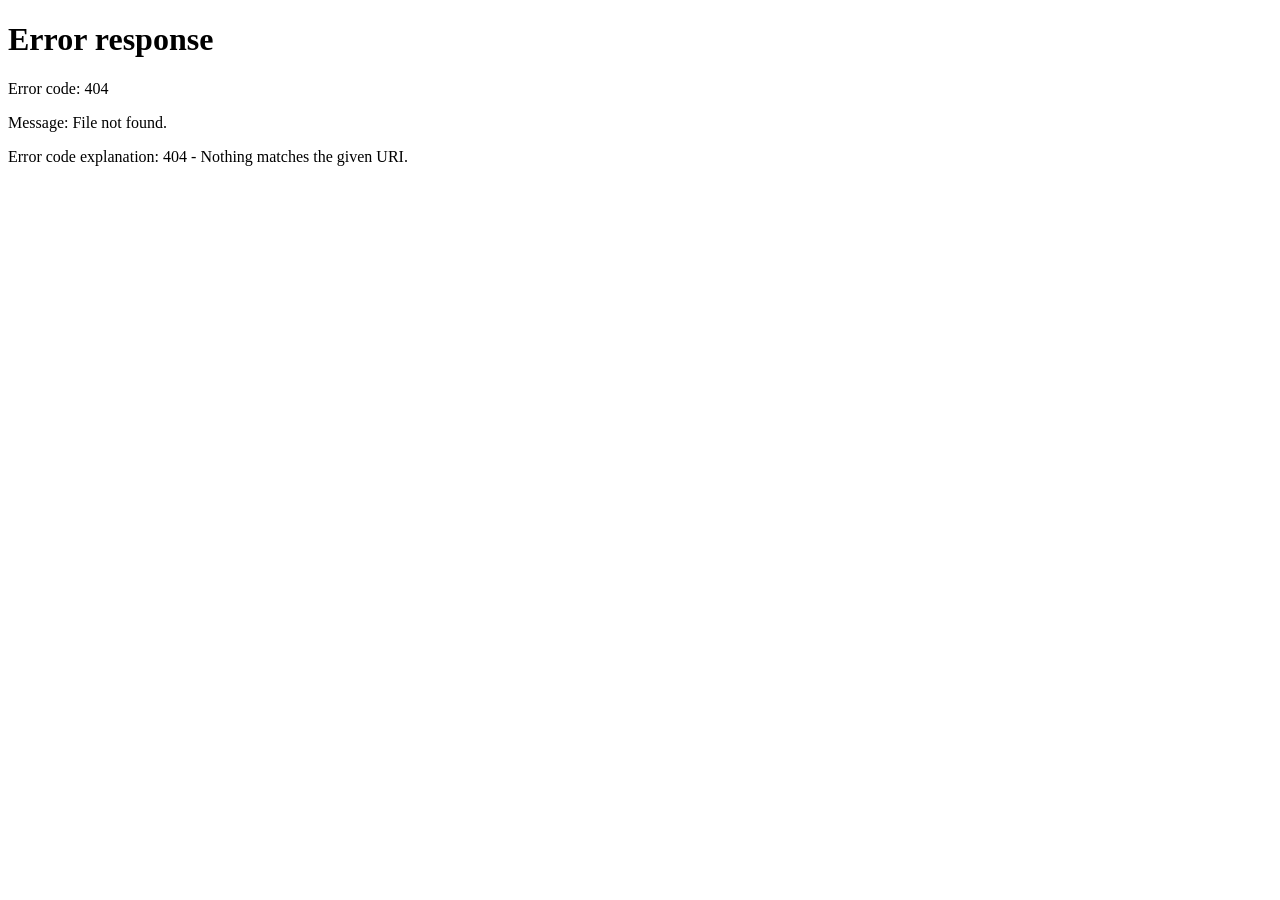
==== diy.html @ 82f71fbd "Add files via upload" ====
<!DOCTYPE html>
<html lang="zh-CN">
<head>
    <meta charset="UTF-8">
    <meta name="viewport" content="width=device-width, initial-scale=1.0">
    <title>DIY傩面具/服饰 - 傩舞非遗文化</title>
    <style>
        /* 全局样式重置+基础变量（统一使用项目通用色值） */
        * {
            margin: 0;
            padding: 0;
            box-sizing: border-box;
            font-family: "思源宋体", "Microsoft YaHei", "PingFang SC", serif;
        }
        :root {
            /* 统一复用项目核心配色（和index/login/works页面完全一致） */
            --coconut-main: #883A24;
            --coconut-deep: #5C2818;
            --coconut-dark: #3D1A10;
            --warm-sand-gold: #E6C088;
            --soft-cream: #F8F0E3;
            --coconut-light: #A05236;
            --deep-brown-bg: #2D140B;
            
            --shadow: 0 4px 12px rgba(0,0,0,0.15);
            --glass: rgba(255,255,255,0.08);
            --border: 2px solid var(--warm-sand-gold);
        }

        /* 页面背景：和主页面完全一致的渐变+背景图 */
        body {
            background: linear-gradient(180deg, rgba(61, 26, 16, 0.9), rgba(136, 58, 36, 0.85), rgba(107, 53, 32, 0.9)),
                        url("https://hertige-nuowu.oss-cn-hangzhou.aliyuncs.com/splash-bg.jpg");
            background-size: cover;
            background-position: center;
            background-attachment: fixed;
            color: var(--soft-cream);
            min-height: 100vh;
            padding-bottom: 40px;
        }

        /* 头部导航：和其他页面统一样式 */
        header {
            padding: 1.5rem 5%;
            display: flex;
            justify-content: space-between;
            align-items: center;
            border-bottom: 1px solid rgba(230, 192, 136, 0.3);
            background: rgba(45, 20, 11, 0.9);
            backdrop-filter: blur(8px);
            position: sticky;
            top: 0;
            z-index: 100;
            box-shadow: var(--shadow);
        }
        .logo {
            display: flex;
            align-items: center;
            gap: 0.8rem;
        }
        .logo-icon {
            width: 36px;
            height: 36px;
            background: var(--warm-sand-gold);
            border-radius: 8px;
            display: flex;
            align-items: center;
            justify-content: center;
            color: var(--coconut-deep);
            font-weight: bold;
        }
        .logo-text {
            font-size: 1.8rem;
            color: var(--warm-sand-gold);
            font-weight: 600;
            letter-spacing: 0.2rem;
        }
        .nav-links {
            display: flex;
            gap: 2rem;
        }
        .nav-links a {
            color: var(--soft-cream);
            text-decoration: none;
            font-size: 1rem;
            transition: color 0.3s ease;
            padding: 0.4rem 0;
            border-bottom: 2px solid transparent;
        }
        .nav-links a:hover, .nav-links a.active {
            color: var(--warm-sand-gold);
            border-bottom: 2px solid var(--warm-sand-gold);
        }

        /* 主标题：匹配项目风格 */
        .page-title {
            text-align: center;
            margin: 2rem 0;
            font-size: 2.2rem;
            color: var(--warm-sand-gold);
            font-weight: 700;
            letter-spacing: 2px;
        }

        /* 核心DIY容器：响应式布局 */
        .diy-container {
            max-width: 1400px;
            margin: 0 auto;
            padding: 0 5%;
            display: grid;
            grid-template-columns: 1fr 380px;
            gap: 2rem;
            align-items: start;
        }

        /* 画布区域 */
        .canvas-wrapper {
            background: #FFFFFF;
            border-radius: 16px;
            box-shadow: var(--shadow);
            overflow: hidden;
            transition: transform 0.3s ease;
        }
        .canvas-wrapper:hover {
            transform: translateY(-2px);
        }
        #canvas {
            width: 100%;
            height: 650px;
            display: block;
        }

        /* 工具面板：匹配项目磨砂玻璃+金色边框风格 */
        .tool-panel {
            background: rgba(92, 40, 24, 0.7);
            backdrop-filter: blur(8px);
            border-radius: 16px;
            border: var(--border);
            padding: 1.8rem;
            box-shadow: var(--shadow);
        }
        .tool-section {
            margin-bottom: 2rem;
            padding-bottom: 1.5rem;
            border-bottom: 1px solid rgba(230, 192, 136, 0.3);
        }
        .tool-section:last-child {
            margin-bottom: 0;
            padding-bottom: 0;
            border-bottom: none;
        }
        .tool-title {
            color: var(--warm-sand-gold);
            font-size: 1.2rem;
            margin-bottom: 1rem;
            display: flex;
            align-items: center;
            gap: 0.5rem;
        }
        .tool-title i {
            font-size: 1rem;
        }

        /* 颜色选择器 */
        .color-selector {
            display: flex;
            flex-wrap: wrap;
            gap: 0.8rem;
            margin-bottom: 1rem;
        }
        .color-item {
            width: 42px;
            height: 42px;
            border-radius: 50%;
            cursor: pointer;
            border: 3px solid transparent;
            transition: transform 0.2s ease;
        }
        .color-item:hover {
            transform: scale(1.1);
        }
        .color-item.active {
            border-color: var(--warm-sand-gold);
            box-shadow: 0 0 0 2px rgba(230, 192, 136, 0.5);
        }

        /* 画笔大小调节 */
        .brush-size {
            width: 100%;
            margin: 1rem 0;
        }
        .brush-size input {
            width: 100%;
            accent-color: var(--warm-sand-gold);
        }
        .brush-size-label {
            display: flex;
            justify-content: space-between;
            font-size: 0.9rem;
            color: var(--soft-cream);
            margin-top: 0.5rem;
        }

        /* 按钮样式：统一使用项目按钮风格 */
        .btn {
            width: 100%;
            padding: 0.9rem 0;
            background: linear-gradient(135deg, var(--coconut-deep), var(--coconut-dark));
            border: var(--border);
            color: var(--warm-sand-gold);
            border-radius: 10px;
            cursor: pointer;
            font-size: 1rem;
            transition: all 0.3s ease;
            margin-bottom: 0.8rem;
        }
        .btn:hover {
            background: var(--warm-sand-gold);
            color: var(--coconut-dark);
            transform: translateY(-2px);
        }
        .btn:active {
            transform: translateY(0);
        }
        .btn-template {
            background: linear-gradient(135deg, var(--coconut-main), var(--coconut-deep));
        }

        /* 上传区域 */
        .upload-area {
            width: 100%;
            padding: 1rem;
            border: 2px dashed var(--warm-sand-gold);
            border-radius: 10px;
            text-align: center;
            cursor: pointer;
            transition: all 0.3s ease;
            margin-top: 1rem;
        }
        .upload-area:hover {
            background: rgba(230, 192, 136, 0.1);
        }
        .upload-area input {
            display: none;
        }
        .upload-text {
            font-size: 0.95rem;
            color: var(--soft-cream);
        }

        /* 副导航栏样式 */
        .sub-nav {
            background: rgba(92, 40, 24, 0.95);
            backdrop-filter: blur(8px);
            border-bottom: 1px solid rgba(230, 192, 136, 0.3);
            padding: 0.8rem 5%;
            position: sticky;
            top: 70px;
            z-index: 90;
            box-shadow: var(--shadow);
        }
        .sub-nav-content {
            max-width: 1400px;
            margin: 0 auto;
            display: flex;
            gap: 2rem;
        }
        .sub-nav-item {
            color: var(--soft-cream);
            text-decoration: none;
            font-size: 1rem;
            padding: 0.5rem 1rem;
            border-radius: 20px;
            transition: all 0.3s ease;
        }
        .sub-nav-item:hover, .sub-nav-item.active {
            color: var(--coconut-dark);
            background: var(--warm-sand-gold);
        }

        /* 服饰装饰板块 */
        .decoration-section {
            max-width: 1400px;
            margin: 3rem auto;
            padding: 0 5%;
        }
        .section-title {
            text-align: center;
            font-size: 1.8rem;
            color: var(--warm-sand-gold);
            margin-bottom: 2rem;
            font-weight: 600;
        }
        .decoration-grid {
            display: grid;
            grid-template-columns: repeat(auto-fit, minmax(300px, 1fr));
            gap: 2rem;
        }
        .decoration-item {
            background: rgba(92, 40, 24, 0.7);
            backdrop-filter: blur(8px);
            border: var(--border);
            border-radius: 16px;
            padding: 1.5rem;
            transition: transform 0.3s ease;
            text-align: center;
        }
        .decoration-item:hover {
            transform: translateY(-5px);
            box-shadow: 0 8px 20px rgba(0,0,0,0.2);
        }
        .decoration-icon {
            font-size: 3rem;
            color: var(--warm-sand-gold);
            margin-bottom: 1rem;
        }
        .decoration-name {
            font-size: 1.2rem;
            color: var(--warm-sand-gold);
            margin-bottom: 0.8rem;
            font-weight: 600;
        }
        .decoration-description {
            color: var(--soft-cream);
            line-height: 1.6;
            margin-bottom: 1.5rem;
        }
        .apply-btn {
            padding: 0.7rem 1.5rem;
            background: linear-gradient(135deg, var(--coconut-deep), var(--coconut-dark));
            border: var(--border);
            color: var(--warm-sand-gold);
            border-radius: 25px;
            cursor: pointer;
            font-size: 0.9rem;
            transition: all 0.3s ease;
            text-decoration: none;
            display: inline-block;
        }
        .apply-btn:hover {
            background: var(--warm-sand-gold);
            color: var(--coconut-dark);
            transform: translateY(-2px);
        }

        /* AI生成板块 */
        .ai-section {
            max-width: 1400px;
            margin: 3rem auto;
            padding: 0 5%;
        }
        .ai-container {
            background: rgba(92, 40, 24, 0.7);
            backdrop-filter: blur(8px);
            border: var(--border);
            border-radius: 16px;
            padding: 2rem;
        }
        .ai-form {
            display: flex;
            flex-direction: column;
            gap: 1.5rem;
        }
        .ai-prompt {
            width: 100%;
            padding: 1rem;
            background: rgba(255, 255, 255, 0.1);
            border: 2px solid var(--warm-sand-gold);
            border-radius: 10px;
            color: var(--soft-cream);
            font-size: 1rem;
            resize: vertical;
            min-height: 120px;
        }
        .ai-prompt::placeholder {
            color: rgba(230, 192, 136, 0.7);
        }
        .ai-options {
            display: flex;
            flex-wrap: wrap;
            gap: 1rem;
        }
        .ai-option {
            padding: 0.5rem 1rem;
            background: rgba(255, 255, 255, 0.1);
            border: 2px solid var(--warm-sand-gold);
            border-radius: 20px;
            color: var(--soft-cream);
            cursor: pointer;
            transition: all 0.3s ease;
        }
        .ai-option:hover, .ai-option.active {
            background: var(--warm-sand-gold);
            color: var(--coconut-dark);
        }
        .ai-result {
            margin-top: 2rem;
            text-align: center;
        }
        .ai-result img {
            max-width: 100%;
            max-height: 500px;
            border-radius: 10px;
            border: 2px solid var(--warm-sand-gold);
        }
        .ai-loading {
            display: none;
            text-align: center;
            padding: 2rem;
        }
        .ai-loading i {
            font-size: 3rem;
            color: var(--warm-sand-gold);
            animation: spin 2s linear infinite;
        }
        @keyframes spin {
            0% { transform: rotate(0deg); }
            100% { transform: rotate(360deg); }
        }

        /* 响应式适配 */
        @media (max-width: 992px) {
            .diy-container {
                grid-template-columns: 1fr;
            }
            #canvas {
                height: 500px;
            }
            .page-title {
                font-size: 1.8rem;
            }
            .sub-nav-content {
                gap: 1rem;
                justify-content: center;
            }
        }
        @media (max-width: 576px) {
            #canvas {
                height: 400px;
            }
            .nav-links {
                gap: 1rem;
                flex-wrap: wrap;
                justify-content: center;
            }
            .logo-text {
                font-size: 1.2rem;
            }
            .tool-panel {
                padding: 1.2rem;
            }
            header {
                padding: 1rem 5%;
            }
            .sub-nav {
                top: 90px;
            }
            .sub-nav-content {
                flex-wrap: wrap;
            }
        }
    </style>
    <link rel="stylesheet" href="https://cdn.bootcdn.net/ajax/libs/font-awesome/6.4.0/css/all.min.css">
</head>
<body>
    <!-- 头部导航（和其他页面统一跳转链接） -->
    <header>
        <div class="logo">
            <div class="logo-icon">傩</div>
            <div class="logo-text">傩舞文化</div>
        </div>
        <nav class="nav-links">
            <a href="index.html">首页</a>
            <a href="diy.html" class="active">DIY设计</a>
            <a href="index.html#intro">文化介绍</a>
            <a href="works.html">作品展示</a>
            <a href="works.html">个人中心</a>
        </nav>
    </header>
    
    <!-- 副导航栏 -->
    <div class="sub-nav">
        <div class="sub-nav-content">
            <a href="#diy" class="sub-nav-item active">DIY创作</a>
            <a href="#decoration" class="sub-nav-item">服饰装饰</a>
            <a href="#ai" class="sub-nav-item">AI生成</a>
        </div>
    </div>

    <!-- 页面标题 -->
    <h1 class="page-title">非遗傩面具 / 服饰 自由创作</h1>

    <!-- 核心DIY区域 -->
    <div id="diy" class="diy-container">
        <!-- 画布区域 -->
        <div class="canvas-wrapper">
            <canvas id="canvas" width="1200" height="650"></canvas>
        </div>

        <!-- 工具面板 -->
        <div class="tool-panel">
            <!-- 1. 画笔设置 -->
            <div class="tool-section">
                <h3 class="tool-title"><i class="fas fa-paint-brush"></i> 画笔设置</h3>
                <!-- 颜色选择 -->
                <div class="color-selector">
                    <div class="color-item active" style="background: #3D1A10;" data-color="#3D1A10"></div>
                    <div class="color-item" style="background: #883A24;" data-color="#883A24"></div>
                    <div class="color-item" style="background: #E6C088;" data-color="#E6C088"></div>
                    <div class="color-item" style="background: #F8F0E3;" data-color="#F8F0E3"></div>
                    <div class="color-item" style="background: #FF0000;" data-color="#FF0000"></div>
                    <div class="color-item" style="background: #FFFF00;" data-color="#FFFF00"></div>
                    <div class="color-item" style="background: #0000FF;" data-color="#0000FF"></div>
                </div>
                <!-- 画笔大小 -->
                <div class="brush-size">
                    <input type="range" id="brushSize" min="1" max="30" value="5">
                    <div class="brush-size-label">
                        <span>画笔大小：1px</span>
                        <span id="brushSizeValue">5px</span>
                    </div>
                </div>
                <!-- 撤销按钮 -->
                <button class="btn" id="undoBtn"><i class="fas fa-undo"></i> 撤销上一步</button>
            </div>

            <!-- 2. 模板选择 -->
            <div class="tool-section">
                <h3 class="tool-title"><i class="fas fa-mask"></i> 模板选择</h3>
                <button class="btn btn-template" id="drawMask"><i class="fas fa-theater-masks"></i> 绘制傩面具模板</button>
                <button class="btn btn-template" id="drawClothes"><i class="fas fa-shirt"></i> 绘制服饰模板</button>
            </div>

            <!-- 3. 操作按钮 -->
            <div class="tool-section">
                <h3 class="tool-title"><i class="fas fa-cogs"></i> 作品操作</h3>
                <button class="btn" id="clearCanvas"><i class="fas fa-trash"></i> 清空画布</button>
                <button class="btn" id="saveCanvas"><i class="fas fa-save"></i> 保存作品</button>
            </div>

            <!-- 4. 自定义上传 -->
            <div class="tool-section">
                <h3 class="tool-title"><i class="fas fa-upload"></i> 自定义模板</h3>
                <label class="upload-area">
                    <input type="file" id="uploadTemplate" accept=".png,.jpg,.jpeg,.svg">
                    <div class="upload-text">
                        <i class="fas fa-cloud-upload"></i> 点击上传自定义模板<br>
                        <small>支持PNG/JPG/SVG格式</small>
                    </div>
                </label>
            </div>
        </div>
    </div>
    
    <!-- 服饰装饰板块 -->
    <div id="decoration" class="decoration-section">
        <h2 class="section-title">服饰装饰元素</h2>
        <div class="decoration-grid">
            <div class="decoration-item">
                <div class="decoration-icon"><i class="fas fa-crown"></i></div>
                <h3 class="decoration-name">传统头饰</h3>
                <p class="decoration-description">傩舞传统头饰，采用金色和红色为主色调，象征吉祥和威严，适合各种傩舞角色。</p>
                <button class="apply-btn" onclick="applyDecoration('headwear')">应用到画布</button>
            </div>
            <div class="decoration-item">
                <div class="decoration-icon"><i class="fas fa-mask"></i></div>
                <h3 class="decoration-name">傩面具</h3>
                <p class="decoration-description">经典傩面具元素，包含多种表情和风格，可根据角色需要选择不同的面具样式。</p>
                <button class="apply-btn" onclick="applyDecoration('mask')">应用到画布</button>
            </div>
            <div class="decoration-item">
                <div class="decoration-icon"><i class="fas fa-shirt"></i></div>
                <h3 class="decoration-name">传统服饰</h3>
                <p class="decoration-description">傩舞传统服饰，色彩鲜艳，图案精美，体现了中国传统文化的独特魅力。</p>
                <button class="apply-btn" onclick="applyDecoration('clothes')">应用到画布</button>
            </div>
            <div class="decoration-item">
                <div class="decoration-icon"><i class="fas fa-gem"></i></div>
                <h3 class="decoration-name">装饰图案</h3>
                <p class="decoration-description">传统装饰图案，包括云纹、花纹等，可用于服饰和面具的装饰，增添艺术感。</p>
                <button class="apply-btn" onclick="applyDecoration('patterns')">应用到画布</button>
            </div>
            <div class="decoration-item">
                <div class="decoration-icon"><i class="fas fa-shoe-prints"></i></div>
                <h3 class="decoration-name">传统鞋履</h3>
                <p class="decoration-description">傩舞传统鞋履，设计独特，与整体服饰搭配协调，体现传统工艺之美。</p>
                <button class="apply-btn" onclick="applyDecoration('shoes')">应用到画布</button>
            </div>
            <div class="decoration-item">
                <div class="decoration-icon"><i class="fas fa-ring"></i></div>
                <h3 class="decoration-name">配饰挂件</h3>
                <p class="decoration-description">各种传统配饰和挂件，如项链、手镯等，为傩舞服饰增添细节和层次感。</p>
                <button class="apply-btn" onclick="applyDecoration('accessories')">应用到画布</button>
            </div>
        </div>
    </div>
    
    <!-- AI生成板块 -->
    <div id="ai" class="ai-section">
        <h2 class="section-title">AI傩舞元素生成</h2>
        <div class="ai-container">
            <form class="ai-form" onsubmit="generateAIArt(event)">
                <textarea class="ai-prompt" placeholder="请输入描述，例如：传统傩面具，金色装饰，红色背景，神秘风格"></textarea>
                <div class="ai-options">
                    <div class="ai-option" onclick="toggleOption(this)">傩面具</div>
                    <div class="ai-option" onclick="toggleOption(this)">服饰</div>
                    <div class="ai-option" onclick="toggleOption(this)">传统风格</div>
                    <div class="ai-option" onclick="toggleOption(this)">现代风格</div>
                </div>
                <button type="submit" class="btn">
                    <i class="fas fa-magic"></i> 生成AI作品
                </button>
            </form>
            <div class="ai-loading" id="aiLoading">
                <i class="fas fa-spinner"></i>
                <p>AI正在创作中，请稍候...</p>
            </div>
            <div class="ai-result" id="aiResult">
                <!-- AI生成的结果将显示在这里 -->
            </div>
        </div>
    </div>

    <script>
        // ========== 登录校验（和works.html保持一致） ==========
        window.addEventListener('load', () => {
            const user = JSON.parse(localStorage.getItem('nuowu_user'));
            if (!user) {
                alert('请先登录后再进行DIY创作！');
                window.location.href = 'login.html';
                return;
            }
            initCanvas();
            bindEvents();
        });

        // ========== 核心画布功能 ==========
        const canvas = document.getElementById('canvas');
        const ctx = canvas.getContext('2d');
        let isDrawing = false;
        let currentColor = '#3D1A10';
        let brushSize = 5;
        let drawingHistory = []; // 绘制历史（用于撤销）
        let historyIndex = -1;

        // 初始化画布背景
        function initCanvas() {
            ctx.fillStyle = '#FFFFFF';
            ctx.fillRect(0, 0, canvas.width, canvas.height);
            saveHistory(); // 保存初始状态
        }

        // 保存绘制历史
        function saveHistory() {
            if (historyIndex < drawingHistory.length - 1) {
                drawingHistory = drawingHistory.slice(0, historyIndex + 1);
            }
            drawingHistory.push(canvas.toDataURL());
            historyIndex = drawingHistory.length - 1;
        }

        // 撤销功能
        function undoDrawing() {
            if (historyIndex > 0) {
                historyIndex--;
                const img = new Image();
                img.src = drawingHistory[historyIndex];
                img.onload = () => {
                    ctx.clearRect(0, 0, canvas.width, canvas.height);
                    ctx.drawImage(img, 0, 0);
                };
            } else {
                alert('已经到最开始的状态啦～');
            }
        }

        // ========== 绘制逻辑（兼容鼠标+触摸） ==========
        function getCanvasPos(e) {
            const rect = canvas.getBoundingClientRect();
            let x, y;
            if (e.type.includes('touch')) {
                x = e.touches[0].clientX - rect.left;
                y = e.touches[0].clientY - rect.top;
            } else {
                x = e.clientX - rect.left;
                y = e.clientY - rect.top;
            }
            // 适配画布缩放比例
            const scaleX = canvas.width / rect.width;
            const scaleY = canvas.height / rect.height;
            return {
                x: x * scaleX,
                y: y * scaleY
            };
        }

        function startDraw(e) {
            isDrawing = true;
            const { x, y } = getCanvasPos(e);
            ctx.beginPath();
            ctx.moveTo(x, y);
            ctx.lineCap = 'round';
            ctx.lineJoin = 'round';
            ctx.strokeStyle = currentColor;
            ctx.lineWidth = brushSize;
            e.preventDefault();
        }

        function draw(e) {
            if (!isDrawing) return;
            const { x, y } = getCanvasPos(e);
            ctx.lineTo(x, y);
            ctx.stroke();
            e.preventDefault();
        }

        function endDraw() {
            if (isDrawing) {
                isDrawing = false;
                saveHistory(); // 绘制完成后保存历史
            }
        }

        // ========== 模板绘制 ==========
        // 绘制傩面具模板
        function drawMaskTemplate() {
            ctx.fillStyle = '#FFFFFF';
            ctx.fillRect(0, 0, canvas.width, canvas.height);
            
            // 绘制傩面具轮廓（非遗风格）
            ctx.strokeStyle = '#3D1A10';
            ctx.lineWidth = 3;
            ctx.beginPath();
            // 面具外轮廓
            ctx.arc(canvas.width/2, canvas.height/2 - 50, 150, 0, Math.PI * 2);
            // 眼睛
            ctx.arc(canvas.width/2 - 60, canvas.height/2 - 60, 25, 0, Math.PI * 2);
            ctx.arc(canvas.width/2 + 60, canvas.height/2 - 60, 25, 0, Math.PI * 2);
            // 鼻子
            ctx.moveTo(canvas.width/2, canvas.height/2 - 30);
            ctx.lineTo(canvas.width/2 - 30, canvas.height/2 + 20);
            ctx.lineTo(canvas.width/2 + 30, canvas.height/2 + 20);
            ctx.closePath();
            // 嘴巴
            ctx.arc(canvas.width/2, canvas.height/2 + 40, 40, 0, Math.PI);
            ctx.stroke();
            
            saveHistory();
        }

        // 绘制服饰模板
        function drawClothesTemplate() {
            ctx.fillStyle = '#FFFFFF';
            ctx.fillRect(0, 0, canvas.width, canvas.height);
            
            // 绘制傩舞服饰轮廓
            ctx.strokeStyle = '#3D1A10';
            ctx.lineWidth = 3;
            ctx.beginPath();
            // 上衣
            ctx.rect(canvas.width/2 - 120, canvas.height/2 - 80, 240, 200);
            // 领口
            ctx.moveTo(canvas.width/2 - 40, canvas.height/2 - 80);
            ctx.lineTo(canvas.width/2, canvas.height/2 - 40);
            ctx.lineTo(canvas.width/2 + 40, canvas.height/2 - 80);
            // 袖子
            ctx.rect(canvas.width/2 - 120, canvas.height/2 - 80, 60, 120);
            ctx.rect(canvas.width/2 + 60, canvas.height/2 - 80, 60, 120);
            // 下摆装饰
            ctx.moveTo(canvas.width/2 - 120, canvas.height/2 + 120);
            ctx.lineTo(canvas.width/2 - 80, canvas.height/2 + 140);
            ctx.lineTo(canvas.width/2 - 40, canvas.height/2 + 120);
            ctx.lineTo(canvas.width/2, canvas.height/2 + 140);
            ctx.lineTo(canvas.width/2 + 40, canvas.height/2 + 120);
            ctx.lineTo(canvas.width/2 + 80, canvas.height/2 + 140);
            ctx.lineTo(canvas.width/2 + 120, canvas.height/2 + 120);
            ctx.stroke();
            
            saveHistory();
        }

        // ========== 作品保存（关联用户，同步到works.html） ==========
        function saveCanvasAsImage() {
            const user = JSON.parse(localStorage.getItem('nuowu_user'));
            if (!user) return;

            // 生成作品信息
            const workData = {
                username: user.username,
                img: canvas.toDataURL('image/png'),
                time: new Date().toLocaleString('zh-CN'),
                id: Date.now()
            };

            // 读取现有作品并追加新作品
            const allWorks = JSON.parse(localStorage.getItem('nuowu_works')) || [];
            allWorks.push(workData);
            localStorage.setItem('nuowu_works', JSON.stringify(allWorks));

            // 下载图片+提示
            const link = document.createElement('a');
            link.download = `傩舞DIY作品_${new Date().getTime()}.png`;
            link.href = canvas.toDataURL('image/png');
            link.click();
            
            alert('作品保存成功！可在「个人中心/作品展示」查看');
        }

        // ========== 上传自定义模板 ==========
        function handleUpload(e) {
            const file = e.target.files[0];
            if (!file) return;
            
            const reader = new FileReader();
            reader.onload = function(event) {
                const img = new Image();
                img.onload = function() {
                    // 清空画布并绘制上传的图片（居中显示）
                    ctx.fillStyle = '#FFFFFF';
                    ctx.fillRect(0, 0, canvas.width, canvas.height);
                    const scale = Math.min(canvas.width / img.width, canvas.height / img.height, 1);
                    const x = (canvas.width - img.width * scale) / 2;
                    const y = (canvas.height - img.height * scale) / 2;
                    ctx.drawImage(img, x, y, img.width * scale, img.height * scale);
                    saveHistory(); // 保存上传模板的状态
                };
                img.src = event.target.result;
            };
            reader.readAsDataURL(file);
        }

        // ========== 绑定所有事件 ==========
        function bindEvents() {
            // 画布绘制事件（鼠标+触摸）
            canvas.addEventListener('mousedown', startDraw);
            canvas.addEventListener('mousemove', draw);
            canvas.addEventListener('mouseup', endDraw);
            canvas.addEventListener('mouseleave', endDraw);
            
            canvas.addEventListener('touchstart', startDraw);
            canvas.addEventListener('touchmove', draw);
            canvas.addEventListener('touchend', endDraw);

            // 颜色选择
            document.querySelectorAll('.color-item').forEach(item => {
                item.addEventListener('click', function() {
                    document.querySelectorAll('.color-item').forEach(i => i.classList.remove('active'));
                    this.classList.add('active');
                    currentColor = this.dataset.color;
                });
            });

            // 画笔大小调节
            const brushSizeInput = document.getElementById('brushSize');
            const brushSizeValue = document.getElementById('brushSizeValue');
            brushSizeInput.addEventListener('input', function() {
                brushSize = this.value;
                brushSizeValue.textContent = `${brushSize}px`;
            });

            // 功能按钮
            document.getElementById('undoBtn').addEventListener('click', undoDrawing);
            document.getElementById('drawMask').addEventListener('click', drawMaskTemplate);
            document.getElementById('drawClothes').addEventListener('click', drawClothesTemplate);
            document.getElementById('clearCanvas').addEventListener('click', function() {
                if (confirm('确定要清空画布吗？')) {
                    initCanvas();
                }
            });
            document.getElementById('saveCanvas').addEventListener('click', saveCanvasAsImage);
            
            // 上传模板
            document.getElementById('uploadTemplate').addEventListener('change', handleUpload);
            
            // 副导航栏切换
            document.querySelectorAll('.sub-nav-item').forEach(item => {
                item.addEventListener('click', function(e) {
                    e.preventDefault();
                    document.querySelectorAll('.sub-nav-item').forEach(i => i.classList.remove('active'));
                    this.classList.add('active');
                    const targetId = this.getAttribute('href').substring(1);
                    document.getElementById(targetId).scrollIntoView({ behavior: 'smooth' });
                });
            });
        }
        
        // ========== 服饰装饰元素应用 ==========
        function applyDecoration(type) {
            // 清空画布
            ctx.fillStyle = '#FFFFFF';
            ctx.fillRect(0, 0, canvas.width, canvas.height);
            
            switch(type) {
                case 'headwear':
                    drawHeadwearDecoration();
                    break;
                case 'mask':
                    drawMaskTemplate();
                    break;
                case 'clothes':
                    drawClothesTemplate();
                    break;
                case 'patterns':
                    drawPatternsDecoration();
                    break;
                case 'shoes':
                    drawShoesDecoration();
                    break;
                case 'accessories':
                    drawAccessoriesDecoration();
                    break;
            }
            saveHistory();
        }
        
        // 绘制头饰装饰
        function drawHeadwearDecoration() {
            ctx.strokeStyle = '#3D1A10';
            ctx.lineWidth = 3;
            ctx.fillStyle = '#E6C088';
            
            // 头饰基础形状
            ctx.beginPath();
            ctx.arc(canvas.width/2, canvas.height/2 - 100, 80, 0, Math.PI * 2);
            ctx.fill();
            ctx.stroke();
            
            // 装饰图案
            ctx.fillStyle = '#883A24';
            for (let i = 0; i < 8; i++) {
                const angle = (Math.PI * 2 / 8) * i;
                const x = canvas.width/2 + Math.cos(angle) * 80;
                const y = canvas.height/2 - 100 + Math.sin(angle) * 80;
                ctx.beginPath();
                ctx.arc(x, y, 15, 0, Math.PI * 2);
                ctx.fill();
            }
        }
        
        // 绘制装饰图案
        function drawPatternsDecoration() {
            ctx.strokeStyle = '#3D1A10';
            ctx.lineWidth = 2;
            ctx.fillStyle = '#E6C088';
            
            // 云纹图案
            for (let i = 0; i < 5; i++) {
                const x = 200 + i * 200;
                drawCloudPattern(x, canvas.height/2);
            }
        }
        
        function drawCloudPattern(x, y) {
            ctx.beginPath();
            ctx.arc(x, y, 50, 0, Math.PI * 2);
            ctx.arc(x + 40, y, 30, 0, Math.PI * 2);
            ctx.arc(x + 20, y - 30, 40, 0, Math.PI * 2);
            ctx.fill();
            ctx.stroke();
        }
        
        // 绘制鞋履装饰
        function drawShoesDecoration() {
            ctx.strokeStyle = '#3D1A10';
            ctx.lineWidth = 3;
            ctx.fillStyle = '#883A24';
            
            // 左侧鞋子
            ctx.beginPath();
            ctx.rect(canvas.width/2 - 150, canvas.height/2 + 100, 80, 40);
            ctx.fill();
            ctx.stroke();
            
            // 右侧鞋子
            ctx.beginPath();
            ctx.rect(canvas.width/2 + 70, canvas.height/2 + 100, 80, 40);
            ctx.fill();
            ctx.stroke();
            
            // 装饰
            ctx.fillStyle = '#E6C088';
            ctx.beginPath();
            ctx.arc(canvas.width/2 - 110, canvas.height/2 + 120, 10, 0, Math.PI * 2);
            ctx.arc(canvas.width/2 + 110, canvas.height/2 + 120, 10, 0, Math.PI * 2);
            ctx.fill();
        }
        
        // 绘制配饰装饰
        function drawAccessoriesDecoration() {
            ctx.strokeStyle = '#3D1A10';
            ctx.lineWidth = 3;
            ctx.fillStyle = '#E6C088';
            
            // 项链
            ctx.beginPath();
            ctx.arc(canvas.width/2, canvas.height/2, 100, 0, Math.PI);
            ctx.stroke();
            
            // 项链坠
            ctx.beginPath();
            ctx.arc(canvas.width/2, canvas.height/2 + 80, 20, 0, Math.PI * 2);
            ctx.fill();
            ctx.stroke();
        }
        
        // ========== AI生成功能 ==========
        function toggleOption(element) {
            element.classList.toggle('active');
        }
        
        function generateAIArt(event) {
            event.preventDefault();
            const prompt = document.querySelector('.ai-prompt').value;
            const options = Array.from(document.querySelectorAll('.ai-option.active')).map(el => el.textContent);
            
            if (!prompt) {
                alert('请输入描述提示词');
                return;
            }
            
            // 显示加载状态
            document.getElementById('aiLoading').style.display = 'block';
            document.getElementById('aiResult').innerHTML = '';
            
            // 模拟AI生成过程
            setTimeout(() => {
                document.getElementById('aiLoading').style.display = 'none';
                
                // 生成AI图片（使用示例图片）
                const aiResult = document.getElementById('aiResult');
                const img = document.createElement('img');
                
                // 根据选择的选项生成不同的图片
                if (options.includes('傩面具')) {
                    img.src = 'https://trae-api-cn.mchost.guru/api/ide/v1/text_to_image?prompt=traditional%20Chinese%20Nuo%20dance%20mask%20with%20golden%20decorations%20red%20background&image_size=square';
                } else if (options.includes('服饰')) {
                    img.src = 'https://trae-api-cn.mchost.guru/api/ide/v1/text_to_image?prompt=traditional%20Chinese%20Nuo%20dance%20costume%20colorful%20embroidery&image_size=square';
                } else {
                    img.src = 'https://trae-api-cn.mchost.guru/api/ide/v1/text_to_image?prompt=Chinese%20Nuo%20dance%20cultural%20elements%20traditional%20art&image_size=square';
                }
                
                img.alt = 'AI生成的傩舞元素';
                aiResult.appendChild(img);
                
                // 添加保存按钮
                const saveBtn = document.createElement('button');
                saveBtn.className = 'apply-btn';
                saveBtn.innerHTML = '<i class="fas fa-download"></i> 保存到画布';
                saveBtn.onclick = function() {
                    saveAIToCanvas(img.src);
                };
                aiResult.appendChild(saveBtn);
            }, 2000);
        }
        
        function saveAIToCanvas(imageSrc) {
            const img = new Image();
            img.onload = function() {
                // 清空画布并绘制AI生成的图片
                ctx.fillStyle = '#FFFFFF';
                ctx.fillRect(0, 0, canvas.width, canvas.height);
                
                const scale = Math.min(canvas.width / img.width, canvas.height / img.height, 0.8);
                const x = (canvas.width - img.width * scale) / 2;
                const y = (canvas.height - img.height * scale) / 2;
                ctx.drawImage(img, x, y, img.width * scale, img.height * scale);
                
                saveHistory();
                alert('AI作品已保存到画布！');
            };
            img.src = imageSrc;
        }
    </script>
</body>
</html>
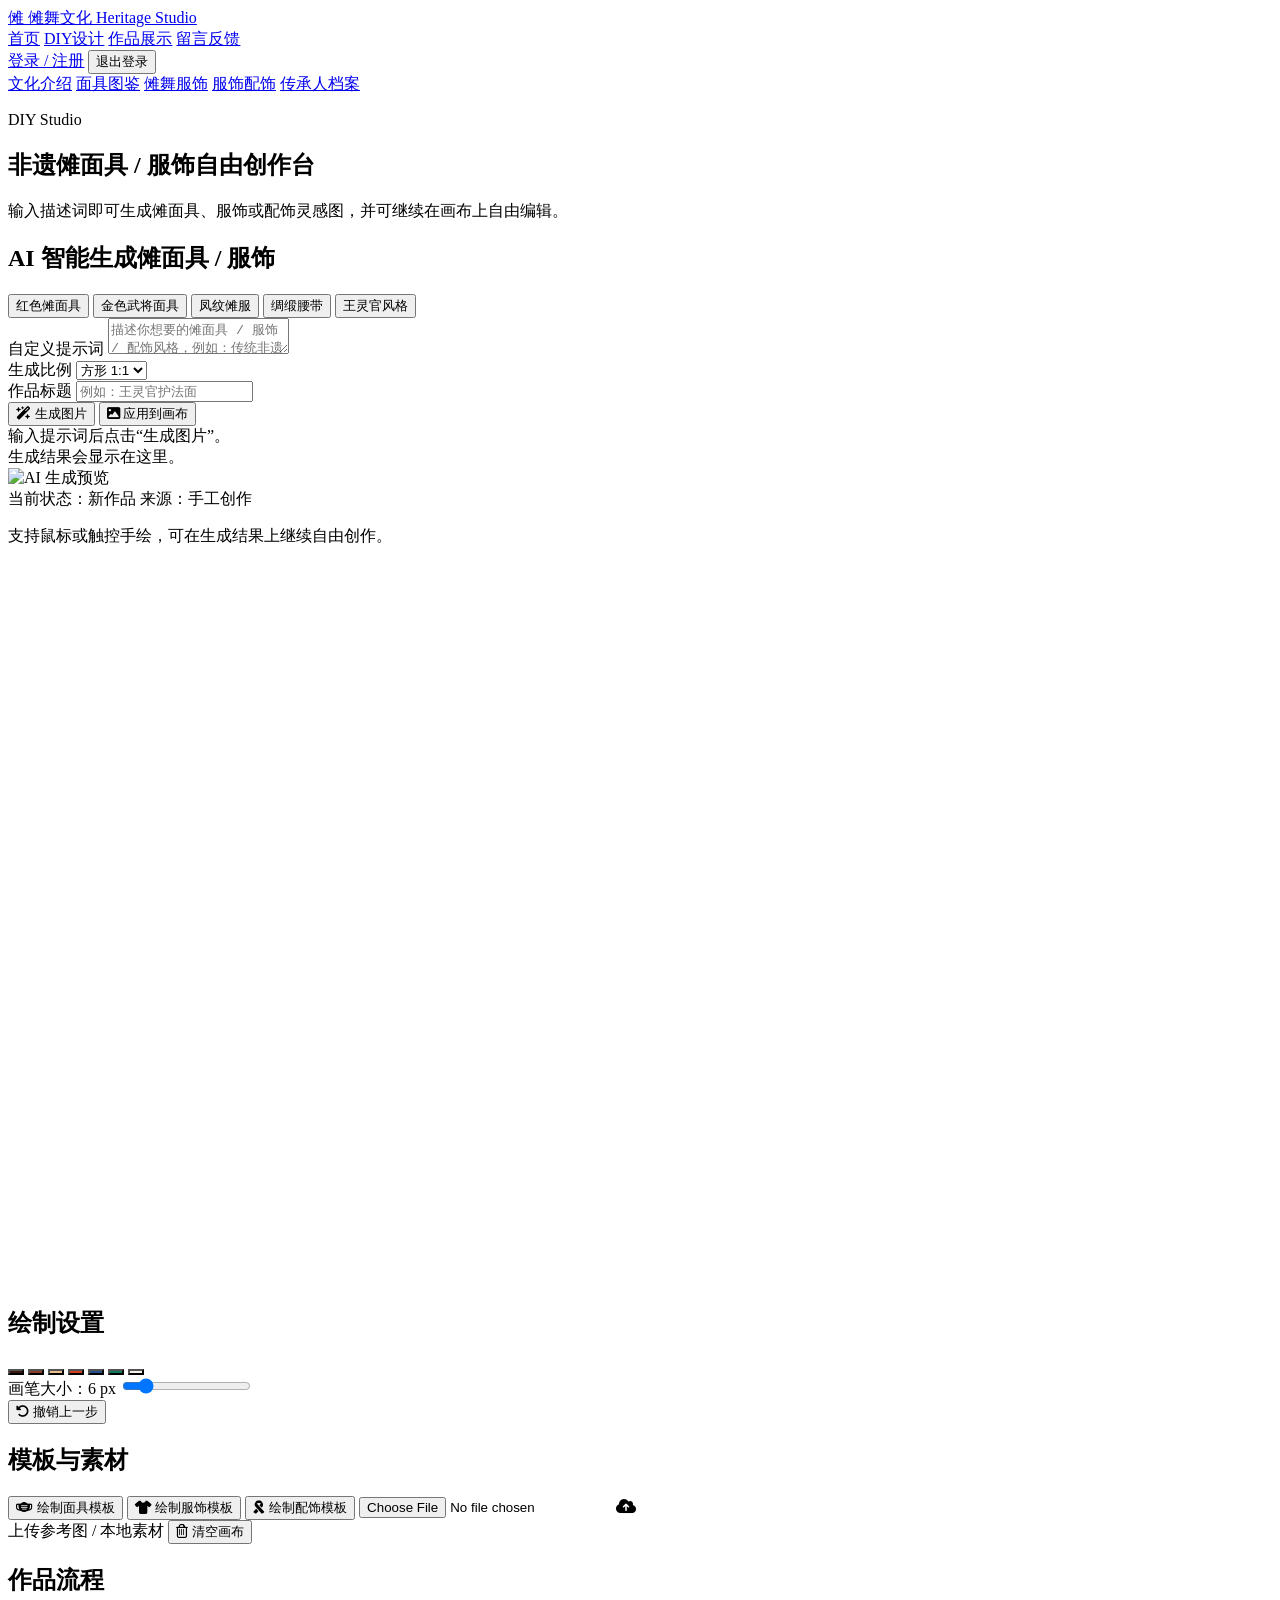
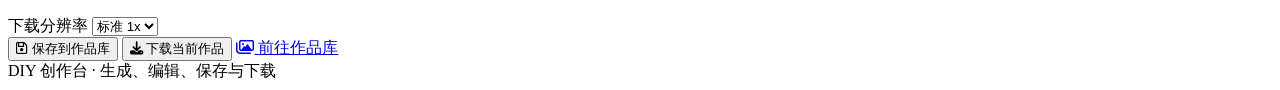
==== commit 6fbd508f: "Add files via upload" ====
--- a/diy.html
+++ b/diy.html
@@ -1,1075 +1,174 @@
-<!DOCTYPE html>
-<html lang="zh-CN">
-<head>
-    <meta charset="UTF-8">
-    <meta name="viewport" content="width=device-width, initial-scale=1.0">
-    <title>DIY傩面具/服饰 - 傩舞非遗文化</title>
-    <style>
-        /* 全局样式重置+基础变量（统一使用项目通用色值） */
-        * {
-            margin: 0;
-            padding: 0;
-            box-sizing: border-box;
-            font-family: "思源宋体", "Microsoft YaHei", "PingFang SC", serif;
-        }
-        :root {
-            /* 统一复用项目核心配色（和index/login/works页面完全一致） */
-            --coconut-main: #883A24;
-            --coconut-deep: #5C2818;
-            --coconut-dark: #3D1A10;
-            --warm-sand-gold: #E6C088;
-            --soft-cream: #F8F0E3;
-            --coconut-light: #A05236;
-            --deep-brown-bg: #2D140B;
-            
-            --shadow: 0 4px 12px rgba(0,0,0,0.15);
-            --glass: rgba(255,255,255,0.08);
-            --border: 2px solid var(--warm-sand-gold);
-        }
-
-        /* 页面背景：和主页面完全一致的渐变+背景图 */
-        body {
-            background: linear-gradient(180deg, rgba(61, 26, 16, 0.9), rgba(136, 58, 36, 0.85), rgba(107, 53, 32, 0.9)),
-                        url("https://hertige-nuowu.oss-cn-hangzhou.aliyuncs.com/splash-bg.jpg");
-            background-size: cover;
-            background-position: center;
-            background-attachment: fixed;
-            color: var(--soft-cream);
-            min-height: 100vh;
-            padding-bottom: 40px;
-        }
-
-        /* 头部导航：和其他页面统一样式 */
-        header {
-            padding: 1.5rem 5%;
-            display: flex;
-            justify-content: space-between;
-            align-items: center;
-            border-bottom: 1px solid rgba(230, 192, 136, 0.3);
-            background: rgba(45, 20, 11, 0.9);
-            backdrop-filter: blur(8px);
-            position: sticky;
-            top: 0;
-            z-index: 100;
-            box-shadow: var(--shadow);
-        }
-        .logo {
-            display: flex;
-            align-items: center;
-            gap: 0.8rem;
-        }
-        .logo-icon {
-            width: 36px;
-            height: 36px;
-            background: var(--warm-sand-gold);
-            border-radius: 8px;
-            display: flex;
-            align-items: center;
-            justify-content: center;
-            color: var(--coconut-deep);
-            font-weight: bold;
-        }
-        .logo-text {
-            font-size: 1.8rem;
-            color: var(--warm-sand-gold);
-            font-weight: 600;
-            letter-spacing: 0.2rem;
-        }
-        .nav-links {
-            display: flex;
-            gap: 2rem;
-        }
-        .nav-links a {
-            color: var(--soft-cream);
-            text-decoration: none;
-            font-size: 1rem;
-            transition: color 0.3s ease;
-            padding: 0.4rem 0;
-            border-bottom: 2px solid transparent;
-        }
-        .nav-links a:hover, .nav-links a.active {
-            color: var(--warm-sand-gold);
-            border-bottom: 2px solid var(--warm-sand-gold);
-        }
-
-        /* 主标题：匹配项目风格 */
-        .page-title {
-            text-align: center;
-            margin: 2rem 0;
-            font-size: 2.2rem;
-            color: var(--warm-sand-gold);
-            font-weight: 700;
-            letter-spacing: 2px;
-        }
-
-        /* 核心DIY容器：响应式布局 */
-        .diy-container {
-            max-width: 1400px;
-            margin: 0 auto;
-            padding: 0 5%;
-            display: grid;
-            grid-template-columns: 1fr 380px;
-            gap: 2rem;
-            align-items: start;
-        }
-
-        /* 画布区域 */
-        .canvas-wrapper {
-            background: #FFFFFF;
-            border-radius: 16px;
-            box-shadow: var(--shadow);
-            overflow: hidden;
-            transition: transform 0.3s ease;
-        }
-        .canvas-wrapper:hover {
-            transform: translateY(-2px);
-        }
-        #canvas {
-            width: 100%;
-            height: 650px;
-            display: block;
-        }
-
-        /* 工具面板：匹配项目磨砂玻璃+金色边框风格 */
-        .tool-panel {
-            background: rgba(92, 40, 24, 0.7);
-            backdrop-filter: blur(8px);
-            border-radius: 16px;
-            border: var(--border);
-            padding: 1.8rem;
-            box-shadow: var(--shadow);
-        }
-        .tool-section {
-            margin-bottom: 2rem;
-            padding-bottom: 1.5rem;
-            border-bottom: 1px solid rgba(230, 192, 136, 0.3);
-        }
-        .tool-section:last-child {
-            margin-bottom: 0;
-            padding-bottom: 0;
-            border-bottom: none;
-        }
-        .tool-title {
-            color: var(--warm-sand-gold);
-            font-size: 1.2rem;
-            margin-bottom: 1rem;
-            display: flex;
-            align-items: center;
-            gap: 0.5rem;
-        }
-        .tool-title i {
-            font-size: 1rem;
-        }
-
-        /* 颜色选择器 */
-        .color-selector {
-            display: flex;
-            flex-wrap: wrap;
-            gap: 0.8rem;
-            margin-bottom: 1rem;
-        }
-        .color-item {
-            width: 42px;
-            height: 42px;
-            border-radius: 50%;
-            cursor: pointer;
-            border: 3px solid transparent;
-            transition: transform 0.2s ease;
-        }
-        .color-item:hover {
-            transform: scale(1.1);
-        }
-        .color-item.active {
-            border-color: var(--warm-sand-gold);
-            box-shadow: 0 0 0 2px rgba(230, 192, 136, 0.5);
-        }
-
-        /* 画笔大小调节 */
-        .brush-size {
-            width: 100%;
-            margin: 1rem 0;
-        }
-        .brush-size input {
-            width: 100%;
-            accent-color: var(--warm-sand-gold);
-        }
-        .brush-size-label {
-            display: flex;
-            justify-content: space-between;
-            font-size: 0.9rem;
-            color: var(--soft-cream);
-            margin-top: 0.5rem;
-        }
-
-        /* 按钮样式：统一使用项目按钮风格 */
-        .btn {
-            width: 100%;
-            padding: 0.9rem 0;
-            background: linear-gradient(135deg, var(--coconut-deep), var(--coconut-dark));
-            border: var(--border);
-            color: var(--warm-sand-gold);
-            border-radius: 10px;
-            cursor: pointer;
-            font-size: 1rem;
-            transition: all 0.3s ease;
-            margin-bottom: 0.8rem;
-        }
-        .btn:hover {
-            background: var(--warm-sand-gold);
-            color: var(--coconut-dark);
-            transform: translateY(-2px);
-        }
-        .btn:active {
-            transform: translateY(0);
-        }
-        .btn-template {
-            background: linear-gradient(135deg, var(--coconut-main), var(--coconut-deep));
-        }
-
-        /* 上传区域 */
-        .upload-area {
-            width: 100%;
-            padding: 1rem;
-            border: 2px dashed var(--warm-sand-gold);
-            border-radius: 10px;
-            text-align: center;
-            cursor: pointer;
-            transition: all 0.3s ease;
-            margin-top: 1rem;
-        }
-        .upload-area:hover {
-            background: rgba(230, 192, 136, 0.1);
-        }
-        .upload-area input {
-            display: none;
-        }
-        .upload-text {
-            font-size: 0.95rem;
-            color: var(--soft-cream);
-        }
-
-        /* 副导航栏样式 */
-        .sub-nav {
-            background: rgba(92, 40, 24, 0.95);
-            backdrop-filter: blur(8px);
-            border-bottom: 1px solid rgba(230, 192, 136, 0.3);
-            padding: 0.8rem 5%;
-            position: sticky;
-            top: 70px;
-            z-index: 90;
-            box-shadow: var(--shadow);
-        }
-        .sub-nav-content {
-            max-width: 1400px;
-            margin: 0 auto;
-            display: flex;
-            gap: 2rem;
-        }
-        .sub-nav-item {
-            color: var(--soft-cream);
-            text-decoration: none;
-            font-size: 1rem;
-            padding: 0.5rem 1rem;
-            border-radius: 20px;
-            transition: all 0.3s ease;
-        }
-        .sub-nav-item:hover, .sub-nav-item.active {
-            color: var(--coconut-dark);
-            background: var(--warm-sand-gold);
-        }
-
-        /* 服饰装饰板块 */
-        .decoration-section {
-            max-width: 1400px;
-            margin: 3rem auto;
-            padding: 0 5%;
-        }
-        .section-title {
-            text-align: center;
-            font-size: 1.8rem;
-            color: var(--warm-sand-gold);
-            margin-bottom: 2rem;
-            font-weight: 600;
-        }
-        .decoration-grid {
-            display: grid;
-            grid-template-columns: repeat(auto-fit, minmax(300px, 1fr));
-            gap: 2rem;
-        }
-        .decoration-item {
-            background: rgba(92, 40, 24, 0.7);
-            backdrop-filter: blur(8px);
-            border: var(--border);
-            border-radius: 16px;
-            padding: 1.5rem;
-            transition: transform 0.3s ease;
-            text-align: center;
-        }
-        .decoration-item:hover {
-            transform: translateY(-5px);
-            box-shadow: 0 8px 20px rgba(0,0,0,0.2);
-        }
-        .decoration-icon {
-            font-size: 3rem;
-            color: var(--warm-sand-gold);
-            margin-bottom: 1rem;
-        }
-        .decoration-name {
-            font-size: 1.2rem;
-            color: var(--warm-sand-gold);
-            margin-bottom: 0.8rem;
-            font-weight: 600;
-        }
-        .decoration-description {
-            color: var(--soft-cream);
-            line-height: 1.6;
-            margin-bottom: 1.5rem;
-        }
-        .apply-btn {
-            padding: 0.7rem 1.5rem;
-            background: linear-gradient(135deg, var(--coconut-deep), var(--coconut-dark));
-            border: var(--border);
-            color: var(--warm-sand-gold);
-            border-radius: 25px;
-            cursor: pointer;
-            font-size: 0.9rem;
-            transition: all 0.3s ease;
-            text-decoration: none;
-            display: inline-block;
-        }
-        .apply-btn:hover {
-            background: var(--warm-sand-gold);
-            color: var(--coconut-dark);
-            transform: translateY(-2px);
-        }
-
-        /* AI生成板块 */
-        .ai-section {
-            max-width: 1400px;
-            margin: 3rem auto;
-            padding: 0 5%;
-        }
-        .ai-container {
-            background: rgba(92, 40, 24, 0.7);
-            backdrop-filter: blur(8px);
-            border: var(--border);
-            border-radius: 16px;
-            padding: 2rem;
-        }
-        .ai-form {
-            display: flex;
-            flex-direction: column;
-            gap: 1.5rem;
-        }
-        .ai-prompt {
-            width: 100%;
-            padding: 1rem;
-            background: rgba(255, 255, 255, 0.1);
-            border: 2px solid var(--warm-sand-gold);
-            border-radius: 10px;
-            color: var(--soft-cream);
-            font-size: 1rem;
-            resize: vertical;
-            min-height: 120px;
-        }
-        .ai-prompt::placeholder {
-            color: rgba(230, 192, 136, 0.7);
-        }
-        .ai-options {
-            display: flex;
-            flex-wrap: wrap;
-            gap: 1rem;
-        }
-        .ai-option {
-            padding: 0.5rem 1rem;
-            background: rgba(255, 255, 255, 0.1);
-            border: 2px solid var(--warm-sand-gold);
-            border-radius: 20px;
-            color: var(--soft-cream);
-            cursor: pointer;
-            transition: all 0.3s ease;
-        }
-        .ai-option:hover, .ai-option.active {
-            background: var(--warm-sand-gold);
-            color: var(--coconut-dark);
-        }
-        .ai-result {
-            margin-top: 2rem;
-            text-align: center;
-        }
-        .ai-result img {
-            max-width: 100%;
-            max-height: 500px;
-            border-radius: 10px;
-            border: 2px solid var(--warm-sand-gold);
-        }
-        .ai-loading {
-            display: none;
-            text-align: center;
-            padding: 2rem;
-        }
-        .ai-loading i {
-            font-size: 3rem;
-            color: var(--warm-sand-gold);
-            animation: spin 2s linear infinite;
-        }
-        @keyframes spin {
-            0% { transform: rotate(0deg); }
-            100% { transform: rotate(360deg); }
-        }
-
-        /* 响应式适配 */
-        @media (max-width: 992px) {
-            .diy-container {
-                grid-template-columns: 1fr;
-            }
-            #canvas {
-                height: 500px;
-            }
-            .page-title {
-                font-size: 1.8rem;
-            }
-            .sub-nav-content {
-                gap: 1rem;
-                justify-content: center;
-            }
-        }
-        @media (max-width: 576px) {
-            #canvas {
-                height: 400px;
-            }
-            .nav-links {
-                gap: 1rem;
-                flex-wrap: wrap;
-                justify-content: center;
-            }
-            .logo-text {
-                font-size: 1.2rem;
-            }
-            .tool-panel {
-                padding: 1.2rem;
-            }
-            header {
-                padding: 1rem 5%;
-            }
-            .sub-nav {
-                top: 90px;
-            }
-            .sub-nav-content {
-                flex-wrap: wrap;
-            }
-        }
-    </style>
-    <link rel="stylesheet" href="https://cdn.bootcdn.net/ajax/libs/font-awesome/6.4.0/css/all.min.css">
-</head>
-<body>
-    <!-- 头部导航（和其他页面统一跳转链接） -->
-    <header>
-        <div class="logo">
-            <div class="logo-icon">傩</div>
-            <div class="logo-text">傩舞文化</div>
-        </div>
-        <nav class="nav-links">
-            <a href="index.html">首页</a>
-            <a href="diy.html" class="active">DIY设计</a>
-            <a href="index.html#intro">文化介绍</a>
-            <a href="works.html">作品展示</a>
-            <a href="works.html">个人中心</a>
-        </nav>
-    </header>
-    
-    <!-- 副导航栏 -->
-    <div class="sub-nav">
-        <div class="sub-nav-content">
-            <a href="#diy" class="sub-nav-item active">DIY创作</a>
-            <a href="#decoration" class="sub-nav-item">服饰装饰</a>
-            <a href="#ai" class="sub-nav-item">AI生成</a>
-        </div>
-    </div>
-
-    <!-- 页面标题 -->
-    <h1 class="page-title">非遗傩面具 / 服饰 自由创作</h1>
-
-    <!-- 核心DIY区域 -->
-    <div id="diy" class="diy-container">
-        <!-- 画布区域 -->
-        <div class="canvas-wrapper">
-            <canvas id="canvas" width="1200" height="650"></canvas>
-        </div>
-
-        <!-- 工具面板 -->
-        <div class="tool-panel">
-            <!-- 1. 画笔设置 -->
-            <div class="tool-section">
-                <h3 class="tool-title"><i class="fas fa-paint-brush"></i> 画笔设置</h3>
-                <!-- 颜色选择 -->
-                <div class="color-selector">
-                    <div class="color-item active" style="background: #3D1A10;" data-color="#3D1A10"></div>
-                    <div class="color-item" style="background: #883A24;" data-color="#883A24"></div>
-                    <div class="color-item" style="background: #E6C088;" data-color="#E6C088"></div>
-                    <div class="color-item" style="background: #F8F0E3;" data-color="#F8F0E3"></div>
-                    <div class="color-item" style="background: #FF0000;" data-color="#FF0000"></div>
-                    <div class="color-item" style="background: #FFFF00;" data-color="#FFFF00"></div>
-                    <div class="color-item" style="background: #0000FF;" data-color="#0000FF"></div>
-                </div>
-                <!-- 画笔大小 -->
-                <div class="brush-size">
-                    <input type="range" id="brushSize" min="1" max="30" value="5">
-                    <div class="brush-size-label">
-                        <span>画笔大小：1px</span>
-                        <span id="brushSizeValue">5px</span>
-                    </div>
-                </div>
-                <!-- 撤销按钮 -->
-                <button class="btn" id="undoBtn"><i class="fas fa-undo"></i> 撤销上一步</button>
-            </div>
-
-            <!-- 2. 模板选择 -->
-            <div class="tool-section">
-                <h3 class="tool-title"><i class="fas fa-mask"></i> 模板选择</h3>
-                <button class="btn btn-template" id="drawMask"><i class="fas fa-theater-masks"></i> 绘制傩面具模板</button>
-                <button class="btn btn-template" id="drawClothes"><i class="fas fa-shirt"></i> 绘制服饰模板</button>
-            </div>
-
-            <!-- 3. 操作按钮 -->
-            <div class="tool-section">
-                <h3 class="tool-title"><i class="fas fa-cogs"></i> 作品操作</h3>
-                <button class="btn" id="clearCanvas"><i class="fas fa-trash"></i> 清空画布</button>
-                <button class="btn" id="saveCanvas"><i class="fas fa-save"></i> 保存作品</button>
-            </div>
-
-            <!-- 4. 自定义上传 -->
-            <div class="tool-section">
-                <h3 class="tool-title"><i class="fas fa-upload"></i> 自定义模板</h3>
-                <label class="upload-area">
-                    <input type="file" id="uploadTemplate" accept=".png,.jpg,.jpeg,.svg">
-                    <div class="upload-text">
-                        <i class="fas fa-cloud-upload"></i> 点击上传自定义模板<br>
-                        <small>支持PNG/JPG/SVG格式</small>
-                    </div>
-                </label>
-            </div>
-        </div>
-    </div>
-    
-    <!-- 服饰装饰板块 -->
-    <div id="decoration" class="decoration-section">
-        <h2 class="section-title">服饰装饰元素</h2>
-        <div class="decoration-grid">
-            <div class="decoration-item">
-                <div class="decoration-icon"><i class="fas fa-crown"></i></div>
-                <h3 class="decoration-name">传统头饰</h3>
-                <p class="decoration-description">傩舞传统头饰，采用金色和红色为主色调，象征吉祥和威严，适合各种傩舞角色。</p>
-                <button class="apply-btn" onclick="applyDecoration('headwear')">应用到画布</button>
-            </div>
-            <div class="decoration-item">
-                <div class="decoration-icon"><i class="fas fa-mask"></i></div>
-                <h3 class="decoration-name">傩面具</h3>
-                <p class="decoration-description">经典傩面具元素，包含多种表情和风格，可根据角色需要选择不同的面具样式。</p>
-                <button class="apply-btn" onclick="applyDecoration('mask')">应用到画布</button>
-            </div>
-            <div class="decoration-item">
-                <div class="decoration-icon"><i class="fas fa-shirt"></i></div>
-                <h3 class="decoration-name">传统服饰</h3>
-                <p class="decoration-description">傩舞传统服饰，色彩鲜艳，图案精美，体现了中国传统文化的独特魅力。</p>
-                <button class="apply-btn" onclick="applyDecoration('clothes')">应用到画布</button>
-            </div>
-            <div class="decoration-item">
-                <div class="decoration-icon"><i class="fas fa-gem"></i></div>
-                <h3 class="decoration-name">装饰图案</h3>
-                <p class="decoration-description">传统装饰图案，包括云纹、花纹等，可用于服饰和面具的装饰，增添艺术感。</p>
-                <button class="apply-btn" onclick="applyDecoration('patterns')">应用到画布</button>
-            </div>
-            <div class="decoration-item">
-                <div class="decoration-icon"><i class="fas fa-shoe-prints"></i></div>
-                <h3 class="decoration-name">传统鞋履</h3>
-                <p class="decoration-description">傩舞传统鞋履，设计独特，与整体服饰搭配协调，体现传统工艺之美。</p>
-                <button class="apply-btn" onclick="applyDecoration('shoes')">应用到画布</button>
-            </div>
-            <div class="decoration-item">
-                <div class="decoration-icon"><i class="fas fa-ring"></i></div>
-                <h3 class="decoration-name">配饰挂件</h3>
-                <p class="decoration-description">各种传统配饰和挂件，如项链、手镯等，为傩舞服饰增添细节和层次感。</p>
-                <button class="apply-btn" onclick="applyDecoration('accessories')">应用到画布</button>
-            </div>
-        </div>
-    </div>
-    
-    <!-- AI生成板块 -->
-    <div id="ai" class="ai-section">
-        <h2 class="section-title">AI傩舞元素生成</h2>
-        <div class="ai-container">
-            <form class="ai-form" onsubmit="generateAIArt(event)">
-                <textarea class="ai-prompt" placeholder="请输入描述，例如：传统傩面具，金色装饰，红色背景，神秘风格"></textarea>
-                <div class="ai-options">
-                    <div class="ai-option" onclick="toggleOption(this)">傩面具</div>
-                    <div class="ai-option" onclick="toggleOption(this)">服饰</div>
-                    <div class="ai-option" onclick="toggleOption(this)">传统风格</div>
-                    <div class="ai-option" onclick="toggleOption(this)">现代风格</div>
-                </div>
-                <button type="submit" class="btn">
-                    <i class="fas fa-magic"></i> 生成AI作品
-                </button>
-            </form>
-            <div class="ai-loading" id="aiLoading">
-                <i class="fas fa-spinner"></i>
-                <p>AI正在创作中，请稍候...</p>
-            </div>
-            <div class="ai-result" id="aiResult">
-                <!-- AI生成的结果将显示在这里 -->
-            </div>
-        </div>
-    </div>
-
-    <script>
-        // ========== 登录校验（和works.html保持一致） ==========
-        window.addEventListener('load', () => {
-            const user = JSON.parse(localStorage.getItem('nuowu_user'));
-            if (!user) {
-                alert('请先登录后再进行DIY创作！');
-                window.location.href = 'login.html';
-                return;
-            }
-            initCanvas();
-            bindEvents();
-        });
-
-        // ========== 核心画布功能 ==========
-        const canvas = document.getElementById('canvas');
-        const ctx = canvas.getContext('2d');
-        let isDrawing = false;
-        let currentColor = '#3D1A10';
-        let brushSize = 5;
-        let drawingHistory = []; // 绘制历史（用于撤销）
-        let historyIndex = -1;
-
-        // 初始化画布背景
-        function initCanvas() {
-            ctx.fillStyle = '#FFFFFF';
-            ctx.fillRect(0, 0, canvas.width, canvas.height);
-            saveHistory(); // 保存初始状态
-        }
-
-        // 保存绘制历史
-        function saveHistory() {
-            if (historyIndex < drawingHistory.length - 1) {
-                drawingHistory = drawingHistory.slice(0, historyIndex + 1);
-            }
-            drawingHistory.push(canvas.toDataURL());
-            historyIndex = drawingHistory.length - 1;
-        }
-
-        // 撤销功能
-        function undoDrawing() {
-            if (historyIndex > 0) {
-                historyIndex--;
-                const img = new Image();
-                img.src = drawingHistory[historyIndex];
-                img.onload = () => {
-                    ctx.clearRect(0, 0, canvas.width, canvas.height);
-                    ctx.drawImage(img, 0, 0);
-                };
-            } else {
-                alert('已经到最开始的状态啦～');
-            }
-        }
-
-        // ========== 绘制逻辑（兼容鼠标+触摸） ==========
-        function getCanvasPos(e) {
-            const rect = canvas.getBoundingClientRect();
-            let x, y;
-            if (e.type.includes('touch')) {
-                x = e.touches[0].clientX - rect.left;
-                y = e.touches[0].clientY - rect.top;
-            } else {
-                x = e.clientX - rect.left;
-                y = e.clientY - rect.top;
-            }
-            // 适配画布缩放比例
-            const scaleX = canvas.width / rect.width;
-            const scaleY = canvas.height / rect.height;
-            return {
-                x: x * scaleX,
-                y: y * scaleY
-            };
-        }
-
-        function startDraw(e) {
-            isDrawing = true;
-            const { x, y } = getCanvasPos(e);
-            ctx.beginPath();
-            ctx.moveTo(x, y);
-            ctx.lineCap = 'round';
-            ctx.lineJoin = 'round';
-            ctx.strokeStyle = currentColor;
-            ctx.lineWidth = brushSize;
-            e.preventDefault();
-        }
-
-        function draw(e) {
-            if (!isDrawing) return;
-            const { x, y } = getCanvasPos(e);
-            ctx.lineTo(x, y);
-            ctx.stroke();
-            e.preventDefault();
-        }
-
-        function endDraw() {
-            if (isDrawing) {
-                isDrawing = false;
-                saveHistory(); // 绘制完成后保存历史
-            }
-        }
-
-        // ========== 模板绘制 ==========
-        // 绘制傩面具模板
-        function drawMaskTemplate() {
-            ctx.fillStyle = '#FFFFFF';
-            ctx.fillRect(0, 0, canvas.width, canvas.height);
-            
-            // 绘制傩面具轮廓（非遗风格）
-            ctx.strokeStyle = '#3D1A10';
-            ctx.lineWidth = 3;
-            ctx.beginPath();
-            // 面具外轮廓
-            ctx.arc(canvas.width/2, canvas.height/2 - 50, 150, 0, Math.PI * 2);
-            // 眼睛
-            ctx.arc(canvas.width/2 - 60, canvas.height/2 - 60, 25, 0, Math.PI * 2);
-            ctx.arc(canvas.width/2 + 60, canvas.height/2 - 60, 25, 0, Math.PI * 2);
-            // 鼻子
-            ctx.moveTo(canvas.width/2, canvas.height/2 - 30);
-            ctx.lineTo(canvas.width/2 - 30, canvas.height/2 + 20);
-            ctx.lineTo(canvas.width/2 + 30, canvas.height/2 + 20);
-            ctx.closePath();
-            // 嘴巴
-            ctx.arc(canvas.width/2, canvas.height/2 + 40, 40, 0, Math.PI);
-            ctx.stroke();
-            
-            saveHistory();
-        }
-
-        // 绘制服饰模板
-        function drawClothesTemplate() {
-            ctx.fillStyle = '#FFFFFF';
-            ctx.fillRect(0, 0, canvas.width, canvas.height);
-            
-            // 绘制傩舞服饰轮廓
-            ctx.strokeStyle = '#3D1A10';
-            ctx.lineWidth = 3;
-            ctx.beginPath();
-            // 上衣
-            ctx.rect(canvas.width/2 - 120, canvas.height/2 - 80, 240, 200);
-            // 领口
-            ctx.moveTo(canvas.width/2 - 40, canvas.height/2 - 80);
-            ctx.lineTo(canvas.width/2, canvas.height/2 - 40);
-            ctx.lineTo(canvas.width/2 + 40, canvas.height/2 - 80);
-            // 袖子
-            ctx.rect(canvas.width/2 - 120, canvas.height/2 - 80, 60, 120);
-            ctx.rect(canvas.width/2 + 60, canvas.height/2 - 80, 60, 120);
-            // 下摆装饰
-            ctx.moveTo(canvas.width/2 - 120, canvas.height/2 + 120);
-            ctx.lineTo(canvas.width/2 - 80, canvas.height/2 + 140);
-            ctx.lineTo(canvas.width/2 - 40, canvas.height/2 + 120);
-            ctx.lineTo(canvas.width/2, canvas.height/2 + 140);
-            ctx.lineTo(canvas.width/2 + 40, canvas.height/2 + 120);
-            ctx.lineTo(canvas.width/2 + 80, canvas.height/2 + 140);
-            ctx.lineTo(canvas.width/2 + 120, canvas.height/2 + 120);
-            ctx.stroke();
-            
-            saveHistory();
-        }
-
-        // ========== 作品保存（关联用户，同步到works.html） ==========
-        function saveCanvasAsImage() {
-            const user = JSON.parse(localStorage.getItem('nuowu_user'));
-            if (!user) return;
-
-            // 生成作品信息
-            const workData = {
-                username: user.username,
-                img: canvas.toDataURL('image/png'),
-                time: new Date().toLocaleString('zh-CN'),
-                id: Date.now()
-            };
-
-            // 读取现有作品并追加新作品
-            const allWorks = JSON.parse(localStorage.getItem('nuowu_works')) || [];
-            allWorks.push(workData);
-            localStorage.setItem('nuowu_works', JSON.stringify(allWorks));
-
-            // 下载图片+提示
-            const link = document.createElement('a');
-            link.download = `傩舞DIY作品_${new Date().getTime()}.png`;
-            link.href = canvas.toDataURL('image/png');
-            link.click();
-            
-            alert('作品保存成功！可在「个人中心/作品展示」查看');
-        }
-
-        // ========== 上传自定义模板 ==========
-        function handleUpload(e) {
-            const file = e.target.files[0];
-            if (!file) return;
-            
-            const reader = new FileReader();
-            reader.onload = function(event) {
-                const img = new Image();
-                img.onload = function() {
-                    // 清空画布并绘制上传的图片（居中显示）
-                    ctx.fillStyle = '#FFFFFF';
-                    ctx.fillRect(0, 0, canvas.width, canvas.height);
-                    const scale = Math.min(canvas.width / img.width, canvas.height / img.height, 1);
-                    const x = (canvas.width - img.width * scale) / 2;
-                    const y = (canvas.height - img.height * scale) / 2;
-                    ctx.drawImage(img, x, y, img.width * scale, img.height * scale);
-                    saveHistory(); // 保存上传模板的状态
-                };
-                img.src = event.target.result;
-            };
-            reader.readAsDataURL(file);
-        }
-
-        // ========== 绑定所有事件 ==========
-        function bindEvents() {
-            // 画布绘制事件（鼠标+触摸）
-            canvas.addEventListener('mousedown', startDraw);
-            canvas.addEventListener('mousemove', draw);
-            canvas.addEventListener('mouseup', endDraw);
-            canvas.addEventListener('mouseleave', endDraw);
-            
-            canvas.addEventListener('touchstart', startDraw);
-            canvas.addEventListener('touchmove', draw);
-            canvas.addEventListener('touchend', endDraw);
-
-            // 颜色选择
-            document.querySelectorAll('.color-item').forEach(item => {
-                item.addEventListener('click', function() {
-                    document.querySelectorAll('.color-item').forEach(i => i.classList.remove('active'));
-                    this.classList.add('active');
-                    currentColor = this.dataset.color;
-                });
-            });
-
-            // 画笔大小调节
-            const brushSizeInput = document.getElementById('brushSize');
-            const brushSizeValue = document.getElementById('brushSizeValue');
-            brushSizeInput.addEventListener('input', function() {
-                brushSize = this.value;
-                brushSizeValue.textContent = `${brushSize}px`;
-            });
-
-            // 功能按钮
-            document.getElementById('undoBtn').addEventListener('click', undoDrawing);
-            document.getElementById('drawMask').addEventListener('click', drawMaskTemplate);
-            document.getElementById('drawClothes').addEventListener('click', drawClothesTemplate);
-            document.getElementById('clearCanvas').addEventListener('click', function() {
-                if (confirm('确定要清空画布吗？')) {
-                    initCanvas();
-                }
-            });
-            document.getElementById('saveCanvas').addEventListener('click', saveCanvasAsImage);
-            
-            // 上传模板
-            document.getElementById('uploadTemplate').addEventListener('change', handleUpload);
-            
-            // 副导航栏切换
-            document.querySelectorAll('.sub-nav-item').forEach(item => {
-                item.addEventListener('click', function(e) {
-                    e.preventDefault();
-                    document.querySelectorAll('.sub-nav-item').forEach(i => i.classList.remove('active'));
-                    this.classList.add('active');
-                    const targetId = this.getAttribute('href').substring(1);
-                    document.getElementById(targetId).scrollIntoView({ behavior: 'smooth' });
-                });
-            });
-        }
-        
-        // ========== 服饰装饰元素应用 ==========
-        function applyDecoration(type) {
-            // 清空画布
-            ctx.fillStyle = '#FFFFFF';
-            ctx.fillRect(0, 0, canvas.width, canvas.height);
-            
-            switch(type) {
-                case 'headwear':
-                    drawHeadwearDecoration();
-                    break;
-                case 'mask':
-                    drawMaskTemplate();
-                    break;
-                case 'clothes':
-                    drawClothesTemplate();
-                    break;
-                case 'patterns':
-                    drawPatternsDecoration();
-                    break;
-                case 'shoes':
-                    drawShoesDecoration();
-                    break;
-                case 'accessories':
-                    drawAccessoriesDecoration();
-                    break;
-            }
-            saveHistory();
-        }
-        
-        // 绘制头饰装饰
-        function drawHeadwearDecoration() {
-            ctx.strokeStyle = '#3D1A10';
-            ctx.lineWidth = 3;
-            ctx.fillStyle = '#E6C088';
-            
-            // 头饰基础形状
-            ctx.beginPath();
-            ctx.arc(canvas.width/2, canvas.height/2 - 100, 80, 0, Math.PI * 2);
-            ctx.fill();
-            ctx.stroke();
-            
-            // 装饰图案
-            ctx.fillStyle = '#883A24';
-            for (let i = 0; i < 8; i++) {
-                const angle = (Math.PI * 2 / 8) * i;
-                const x = canvas.width/2 + Math.cos(angle) * 80;
-                const y = canvas.height/2 - 100 + Math.sin(angle) * 80;
-                ctx.beginPath();
-                ctx.arc(x, y, 15, 0, Math.PI * 2);
-                ctx.fill();
-            }
-        }
-        
-        // 绘制装饰图案
-        function drawPatternsDecoration() {
-            ctx.strokeStyle = '#3D1A10';
-            ctx.lineWidth = 2;
-            ctx.fillStyle = '#E6C088';
-            
-            // 云纹图案
-            for (let i = 0; i < 5; i++) {
-                const x = 200 + i * 200;
-                drawCloudPattern(x, canvas.height/2);
-            }
-        }
-        
-        function drawCloudPattern(x, y) {
-            ctx.beginPath();
-            ctx.arc(x, y, 50, 0, Math.PI * 2);
-            ctx.arc(x + 40, y, 30, 0, Math.PI * 2);
-            ctx.arc(x + 20, y - 30, 40, 0, Math.PI * 2);
-            ctx.fill();
-            ctx.stroke();
-        }
-        
-        // 绘制鞋履装饰
-        function drawShoesDecoration() {
-            ctx.strokeStyle = '#3D1A10';
-            ctx.lineWidth = 3;
-            ctx.fillStyle = '#883A24';
-            
-            // 左侧鞋子
-            ctx.beginPath();
-            ctx.rect(canvas.width/2 - 150, canvas.height/2 + 100, 80, 40);
-            ctx.fill();
-            ctx.stroke();
-            
-            // 右侧鞋子
-            ctx.beginPath();
-            ctx.rect(canvas.width/2 + 70, canvas.height/2 + 100, 80, 40);
-            ctx.fill();
-            ctx.stroke();
-            
-            // 装饰
-            ctx.fillStyle = '#E6C088';
-            ctx.beginPath();
-            ctx.arc(canvas.width/2 - 110, canvas.height/2 + 120, 10, 0, Math.PI * 2);
-            ctx.arc(canvas.width/2 + 110, canvas.height/2 + 120, 10, 0, Math.PI * 2);
-            ctx.fill();
-        }
-        
-        // 绘制配饰装饰
-        function drawAccessoriesDecoration() {
-            ctx.strokeStyle = '#3D1A10';
-            ctx.lineWidth = 3;
-            ctx.fillStyle = '#E6C088';
-            
-            // 项链
-            ctx.beginPath();
-            ctx.arc(canvas.width/2, canvas.height/2, 100, 0, Math.PI);
-            ctx.stroke();
-            
-            // 项链坠
-            ctx.beginPath();
-            ctx.arc(canvas.width/2, canvas.height/2 + 80, 20, 0, Math.PI * 2);
-            ctx.fill();
-            ctx.stroke();
-        }
-        
-        // ========== AI生成功能 ==========
-        function toggleOption(element) {
-            element.classList.toggle('active');
-        }
-        
-        function generateAIArt(event) {
-            event.preventDefault();
-            const prompt = document.querySelector('.ai-prompt').value;
-            const options = Array.from(document.querySelectorAll('.ai-option.active')).map(el => el.textContent);
-            
-            if (!prompt) {
-                alert('请输入描述提示词');
-                return;
-            }
-            
-            // 显示加载状态
-            document.getElementById('aiLoading').style.display = 'block';
-            document.getElementById('aiResult').innerHTML = '';
-            
-            // 模拟AI生成过程
-            setTimeout(() => {
-                document.getElementById('aiLoading').style.display = 'none';
-                
-                // 生成AI图片（使用示例图片）
-                const aiResult = document.getElementById('aiResult');
-                const img = document.createElement('img');
-                
-                // 根据选择的选项生成不同的图片
-                if (options.includes('傩面具')) {
-                    img.src = 'https://trae-api-cn.mchost.guru/api/ide/v1/text_to_image?prompt=traditional%20Chinese%20Nuo%20dance%20mask%20with%20golden%20decorations%20red%20background&image_size=square';
-                } else if (options.includes('服饰')) {
-                    img.src = 'https://trae-api-cn.mchost.guru/api/ide/v1/text_to_image?prompt=traditional%20Chinese%20Nuo%20dance%20costume%20colorful%20embroidery&image_size=square';
-                } else {
-                    img.src = 'https://trae-api-cn.mchost.guru/api/ide/v1/text_to_image?prompt=Chinese%20Nuo%20dance%20cultural%20elements%20traditional%20art&image_size=square';
-                }
-                
-                img.alt = 'AI生成的傩舞元素';
-                aiResult.appendChild(img);
-                
-                // 添加保存按钮
-                const saveBtn = document.createElement('button');
-                saveBtn.className = 'apply-btn';
-                saveBtn.innerHTML = '<i class="fas fa-download"></i> 保存到画布';
-                saveBtn.onclick = function() {
-                    saveAIToCanvas(img.src);
-                };
-                aiResult.appendChild(saveBtn);
-            }, 2000);
-        }
-        
-        function saveAIToCanvas(imageSrc) {
-            const img = new Image();
-            img.onload = function() {
-                // 清空画布并绘制AI生成的图片
-                ctx.fillStyle = '#FFFFFF';
-                ctx.fillRect(0, 0, canvas.width, canvas.height);
-                
-                const scale = Math.min(canvas.width / img.width, canvas.height / img.height, 0.8);
-                const x = (canvas.width - img.width * scale) / 2;
-                const y = (canvas.height - img.height * scale) / 2;
-                ctx.drawImage(img, x, y, img.width * scale, img.height * scale);
-                
-                saveHistory();
-                alert('AI作品已保存到画布！');
-            };
-            img.src = imageSrc;
-        }
-    </script>
-</body>
-</html>+<!DOCTYPE html>
+<html lang="zh-CN">
+<head>
+    <meta charset="UTF-8">
+    <meta name="viewport" content="width=device-width, initial-scale=1.0">
+    <title>DIY 创作台</title>
+    <link rel="stylesheet" href="assets/common.css">
+    <link rel="stylesheet" href="assets/diy.css">
+    <link rel="stylesheet" href="https://cdn.bootcdn.net/ajax/libs/font-awesome/6.5.2/css/all.min.css">
+</head>
+<body data-page="diy">
+    <div class="page-shell">
+        <header class="site-header">
+            <div class="nav-bar">
+                <a class="brand" href="index.html">
+                    <span class="brand-mark">傩</span>
+                    <span class="brand-text">
+                        <span class="brand-title">傩舞文化</span>
+                        <span class="brand-note">Heritage Studio</span>
+                    </span>
+                </a>
+                <nav class="primary-nav">
+                    <a href="index.html" data-nav="home">首页</a>
+                    <a href="diy.html" data-nav="diy">DIY设计</a>
+                    <a href="works.html" data-nav="works">作品展示</a>
+                    <a href="feedback.html" data-nav="feedback">留言反馈</a>
+                </nav>
+                <div class="user-actions">
+                    <a class="user-pill" href="login.html" data-user-link>登录 / 注册</a>
+                    <button class="logout-link hidden" type="button" data-logout-link>退出登录</button>
+                </div>
+            </div>
+            <div class="sub-nav">
+                <div class="sub-nav-inner">
+                    <a href="index.html#intro">文化介绍</a>
+                    <a href="index.html#mask-gallery">面具图鉴</a>
+                    <a href="index.html#costume-gallery">傩舞服饰</a>
+                    <a href="index.html#accessory-gallery">服饰配饰</a>
+                    <a href="index.html#inheritor-gallery">传承人档案</a>
+                </div>
+            </div>
+        </header>
+
+        <main class="page-main">
+            <section class="page-intro">
+                <p class="eyebrow">DIY Studio</p>
+                <h1>非遗傩面具 / 服饰自由创作台</h1>
+                <p>输入描述词即可生成傩面具、服饰或配饰灵感图，并可继续在画布上自由编辑。</p>
+            </section>
+
+            <section class="panel ai-panel" id="ai-studio">
+                <div class="ai-layout">
+                    <div class="tool-grid">
+                        <h2 class="tool-title">AI 智能生成傩面具 / 服饰</h2>
+                        <div class="prompt-tags">
+                            <button class="tag-btn" type="button" data-prompt="红色傩面具，金色纹饰，威严神将风格">红色傩面具</button>
+                            <button class="tag-btn" type="button" data-prompt="金色武将面具，厚重眉眼，仪式感强">金色武将面具</button>
+                            <button class="tag-btn" type="button" data-prompt="凤纹傩服，宽袖设计，华丽且古朴">凤纹傩服</button>
+                            <button class="tag-btn" type="button" data-prompt="绸缎腰带与铜铃挂件，舞步动态明显">绸缎腰带</button>
+                            <button class="tag-btn" type="button" data-prompt="黑金王灵官风格，三目神将，护法气质">王灵官风格</button>
+                        </div>
+                        <div class="field-group">
+                            <label class="field-label" for="prompt-input">自定义提示词</label>
+                            <textarea class="field-textarea" id="prompt-input" placeholder="描述你想要的傩面具 / 服饰 / 配饰风格，例如：传统非遗傩面具，红色主色调，金色花纹，武将气质，搭配铜铃和绸缎腰带。"></textarea>
+                        </div>
+                        <div class="two-col split-grid">
+                            <div class="field-group">
+                                <label class="field-label" for="ai-size">生成比例</label>
+                                <select class="field-select" id="ai-size">
+                                    <option value="1024x1024">方形 1:1</option>
+                                    <option value="1536x1024">横向 3:2</option>
+                                    <option value="1024x1536">竖向 2:3</option>
+                                </select>
+                            </div>
+                            <div class="field-group">
+                                <label class="field-label" for="work-title">作品标题</label>
+                                <input class="field-input" id="work-title" type="text" placeholder="例如：王灵官护法面">
+                            </div>
+                        </div>
+                        <div class="btn-row">
+                            <button class="btn" id="generate-btn" type="button"><i class="fa-solid fa-wand-magic-sparkles"></i> 生成图片</button>
+                            <button class="btn-secondary" id="apply-preview-btn" type="button"><i class="fa-solid fa-image"></i> 应用到画布</button>
+                        </div>
+                        <div class="status-box" id="ai-status">输入提示词后点击“生成图片”。</div>
+                    </div>
+
+                    <aside class="ai-preview">
+                        <div class="preview-frame">
+                            <div class="preview-empty" id="preview-empty">生成结果会显示在这里。</div>
+                            <img src="" alt="AI 生成预览" id="preview-image" class="hidden">
+                        </div>
+                    </aside>
+                </div>
+            </section>
+
+            <section class="diy-grid">
+                <article class="panel canvas-panel">
+                    <div class="canvas-meta">
+                        <div class="meta-line">
+                            <span class="badge" id="edit-state">当前状态：新作品</span>
+                            <span class="badge" id="source-state">来源：手工创作</span>
+                        </div>
+                        <p class="muted-text">支持鼠标或触控手绘，可在生成结果上继续自由创作。</p>
+                    </div>
+                    <div class="canvas-frame">
+                        <canvas id="design-canvas" width="1200" height="720"></canvas>
+                    </div>
+                </article>
+
+                <aside class="tool-stack">
+                    <article class="panel tool-panel">
+                        <div class="tool-grid">
+                            <h2 class="tool-title">绘制设置</h2>
+                            <div class="color-grid">
+                                <button class="color-btn active" type="button" data-color="#3a170e" style="background:#3a170e;"></button>
+                                <button class="color-btn" type="button" data-color="#8b3f28" style="background:#8b3f28;"></button>
+                                <button class="color-btn" type="button" data-color="#e6c088" style="background:#e6c088;"></button>
+                                <button class="color-btn" type="button" data-color="#d73f22" style="background:#d73f22;"></button>
+                                <button class="color-btn" type="button" data-color="#244f8f" style="background:#244f8f;"></button>
+                                <button class="color-btn" type="button" data-color="#0f7a5d" style="background:#0f7a5d;"></button>
+                                <button class="color-btn" type="button" data-color="#f7f2ea" style="background:#f7f2ea;"></button>
+                            </div>
+                            <div class="range-row">
+                                <label class="field-label" for="brush-size">画笔大小：<span id="brush-size-value">6</span> px</label>
+                                <input id="brush-size" type="range" min="1" max="36" value="6">
+                            </div>
+                            <button class="btn-secondary" id="undo-btn" type="button"><i class="fa-solid fa-rotate-left"></i> 撤销上一步</button>
+                        </div>
+                    </article>
+
+                    <article class="panel tool-panel">
+                        <div class="tool-grid">
+                            <h2 class="tool-title">模板与素材</h2>
+                            <button class="btn-secondary" id="mask-template-btn" type="button"><i class="fa-solid fa-mask-face"></i> 绘制面具模板</button>
+                            <button class="btn-secondary" id="clothes-template-btn" type="button"><i class="fa-solid fa-shirt"></i> 绘制服饰模板</button>
+                            <button class="btn-secondary" id="accessory-template-btn" type="button"><i class="fa-solid fa-ribbon"></i> 绘制配饰模板</button>
+                            <label class="upload-label">
+                                <input type="file" id="upload-input" accept=".png,.jpg,.jpeg,.webp">
+                                <span><i class="fa-solid fa-cloud-arrow-up"></i><br>上传参考图 / 本地素材</span>
+                            </label>
+                            <button class="btn-secondary" id="clear-btn" type="button"><i class="fa-regular fa-trash-can"></i> 清空画布</button>
+                        </div>
+                    </article>
+
+                    <article class="panel tool-panel">
+                        <div class="tool-grid">
+                            <h2 class="tool-title">作品流程</h2>
+                            <div class="field-group">
+                                <label class="field-label" for="download-scale">下载分辨率</label>
+                                <select class="field-select" id="download-scale">
+                                    <option value="1">标准 1x</option>
+                                    <option value="2">高清 2x</option>
+                                    <option value="3">展示 3x</option>
+                                </select>
+                            </div>
+                            <button class="btn" id="save-btn" type="button"><i class="fa-regular fa-floppy-disk"></i> 保存到作品库</button>
+                            <button class="btn-secondary" id="download-btn" type="button"><i class="fa-solid fa-download"></i> 下载当前作品</button>
+                            <a class="btn-secondary" href="works.html"><i class="fa-regular fa-images"></i> 前往作品库</a>
+                        </div>
+                    </article>
+                </aside>
+            </section>
+        </main>
+
+        <footer class="site-footer">
+            DIY 创作台 · 生成、编辑、保存与下载
+        </footer>
+    </div>
+
+    <script src="assets/common.js"></script>
+    <script src="assets/runtime-config.js"></script>
+    <script src="assets/diy.js"></script>
+</body>
+</html>
